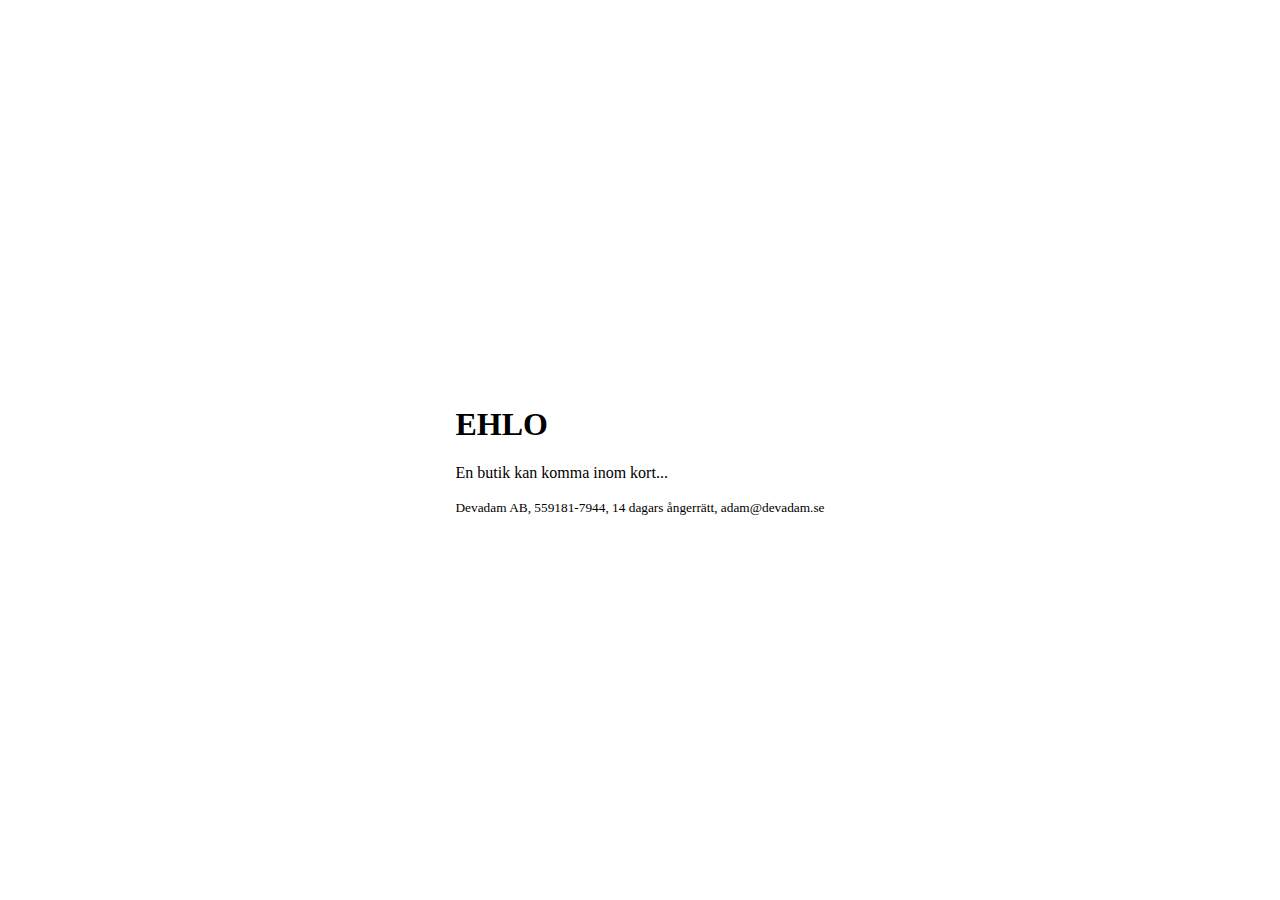
==== index.html @ 993515a0 "Create index.html" ====
<!DOCTYPE html>
<html lang="en">
<head>
    <meta charset="UTF-8">
    <meta name="viewport" content="width=device-width, initial-scale=1.0">
    <title>EHLO</title>
    <link rel="shortcut icon" href="devadam-512-pixel.png" />
    <style type="text/css">
        body {
            margin: 0;
            padding: 0;
            display: flex;
            justify-content: center;
            align-items: center;
            min-height: 100vh;
        }
    </style>
</head>
<body>
    <div>
        <h1>EHLO</h1>
        
        <p>En butik kan komma inom kort...</p>
        
        <small>Devadam AB, 559181-7944, 14 dagars ångerrätt, adam@devadam.se</small>
    </div>
</body>
</html>
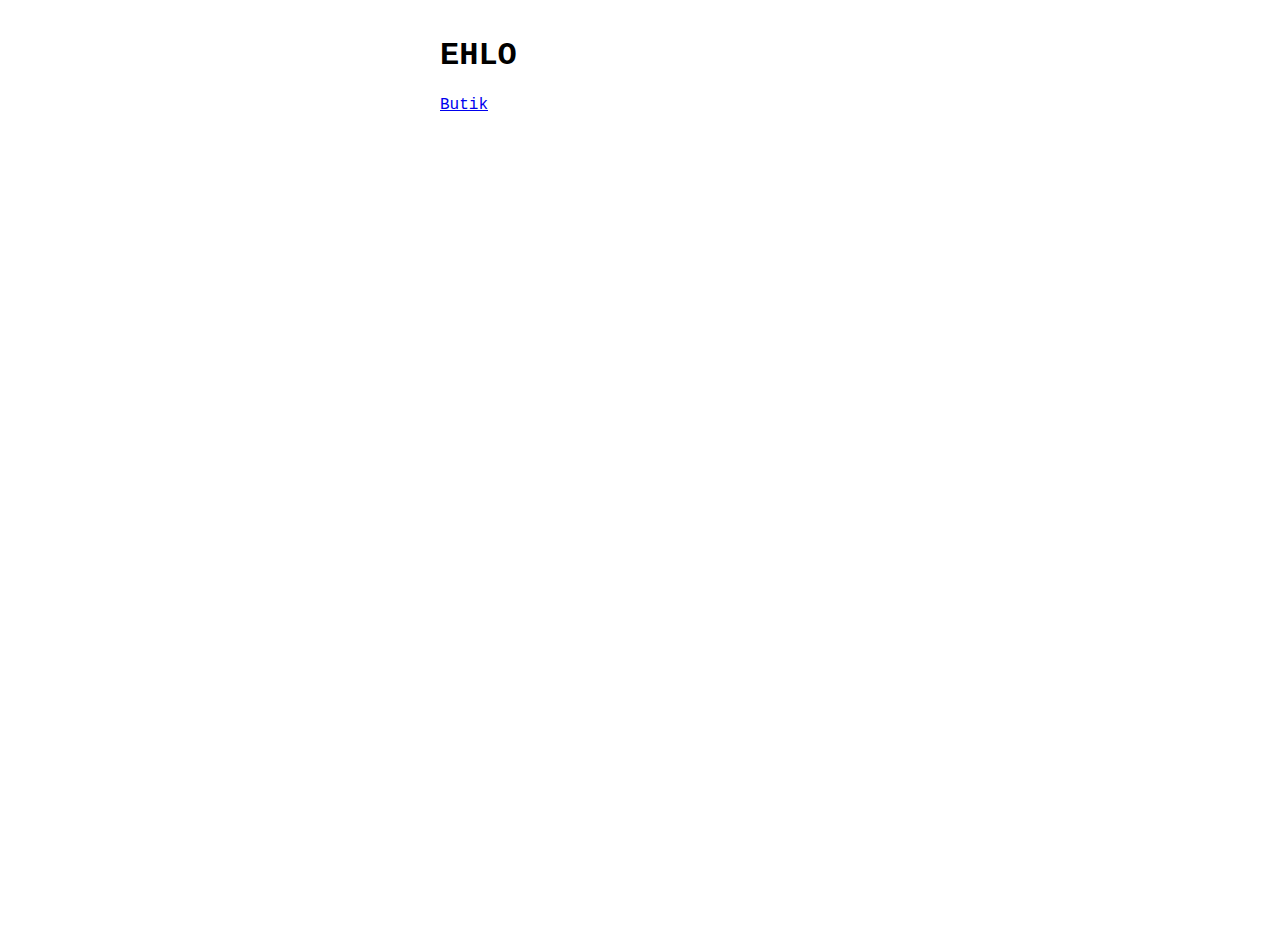
==== commit 2b0f1339: "Add butik page" ====
--- a/index.html
+++ b/index.html
@@ -1,28 +1,17 @@
 <!DOCTYPE html>
 <html lang="en">
-<head>
-    <meta charset="UTF-8">
-    <meta name="viewport" content="width=device-width, initial-scale=1.0">
+  <head>
+    <meta charset="UTF-8" />
+    <meta name="viewport" content="width=device-width, initial-scale=1.0" />
     <title>EHLO</title>
-    <link rel="shortcut icon" href="devadam-512-pixel.png" />
-    <style type="text/css">
-        body {
-            margin: 0;
-            padding: 0;
-            display: flex;
-            justify-content: center;
-            align-items: center;
-            min-height: 100vh;
-        }
-    </style>
-</head>
-<body>
-    <div>
-        <h1>EHLO</h1>
-        
-        <p>En butik kan komma inom kort...</p>
-        
-        <small>Devadam AB, 559181-7944, 14 dagars ångerrätt, adam@devadam.se</small>
+    <link rel="shortcut icon" href="devadam-logo.png" />
+    <link rel="stylesheet" href="styles.css"
+  </head>
+  <body>
+    <div class="container">
+      <h1>EHLO</h1>
+
+      <p><a href="./butik/">Butik</a></p>
     </div>
-</body>
+  </body>
 </html>
--- a/styles.css
+++ b/styles.css
@@ -0,0 +1,15 @@
+body {
+  margin: 0;
+  padding: 1rem;
+  display: flex;
+  justify-content: center;
+  align-items: flex-start;
+  min-height: 100vh;
+  font-family: monospace;
+  font-size: 16px;
+}
+
+.container {
+  max-width: 90vh;
+  width: 400px;
+}
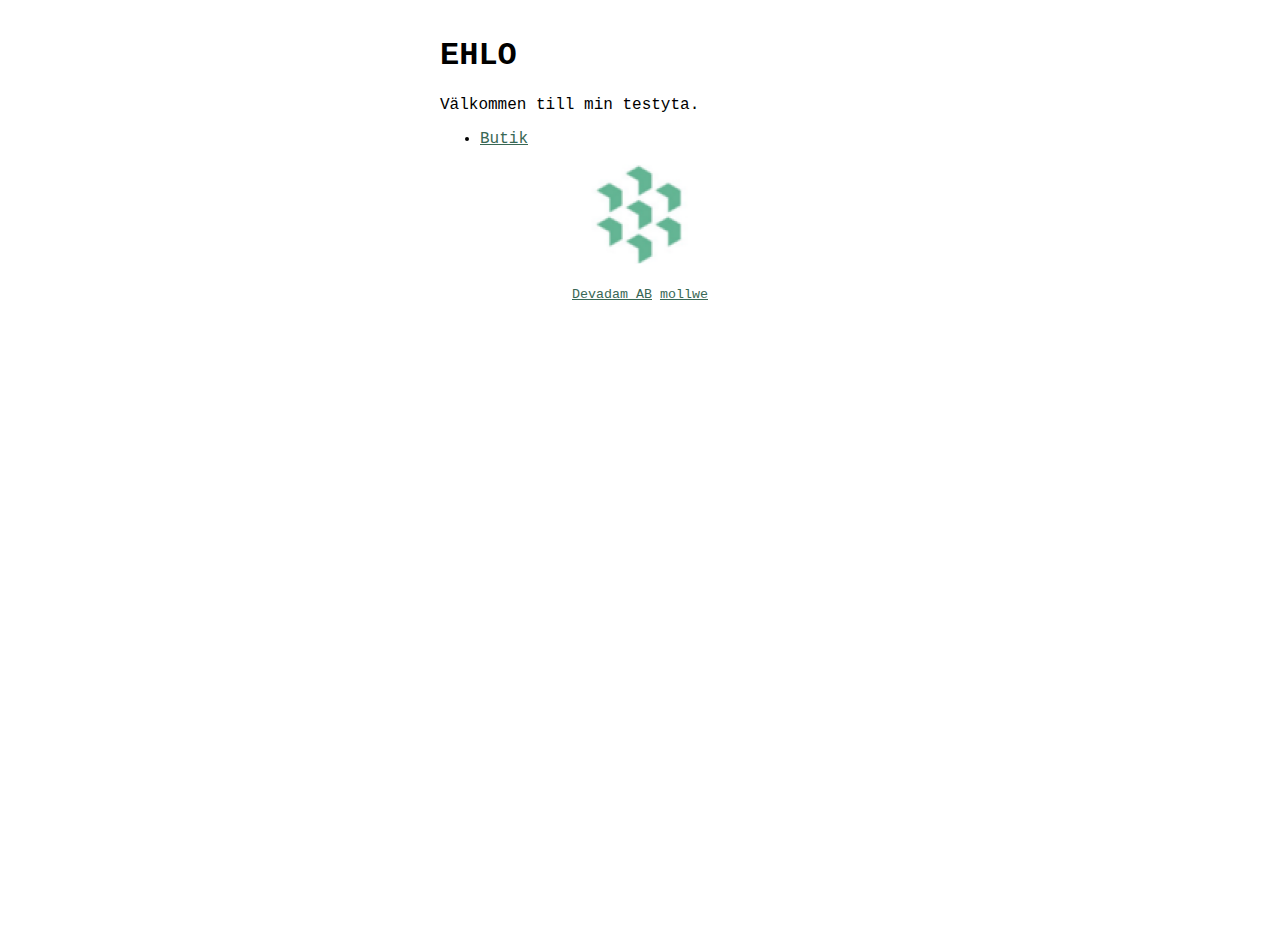
==== commit 764a433c: "Imroved butik" ====
--- a/index.html
+++ b/index.html
@@ -5,13 +5,34 @@
     <meta name="viewport" content="width=device-width, initial-scale=1.0" />
     <title>EHLO</title>
     <link rel="shortcut icon" href="devadam-logo.png" />
-    <link rel="stylesheet" href="styles.css"
+    <style>
+      .container {
+        opacity: 0;
+      }
+    </style>
+    <link rel="stylesheet" href="styles.css" />
   </head>
   <body>
     <div class="container">
       <h1>EHLO</h1>
 
-      <p><a href="./butik/">Butik</a></p>
+      <p>Välkommen till min testyta.</p>
+
+      <p>
+        <nav>
+            <ul>
+            <li><a href="./butik/">Butik</a></li>
+            </ul>
+        </nav>
+      </p>
+
+      <div class="logo">
+        <img src="devadam-logo.png" height="100" width="100" />
+      </div>
+
+      <p class="footer">
+        <small><a href="https://devadam.se">Devadam AB</a> <a href="https://mollwe.se">mollwe</a></small>
+      </p>
     </div>
   </body>
 </html>
--- a/styles.css
+++ b/styles.css
@@ -10,6 +10,20 @@
 }
 
 .container {
+  opacity: 1;
   max-width: 90vh;
   width: 400px;
 }
+
+a {
+  color: #396855;
+}
+
+.logo {
+  max-width: 25%;
+  margin: 0 auto;
+}
+
+.footer {
+  text-align: center;
+}
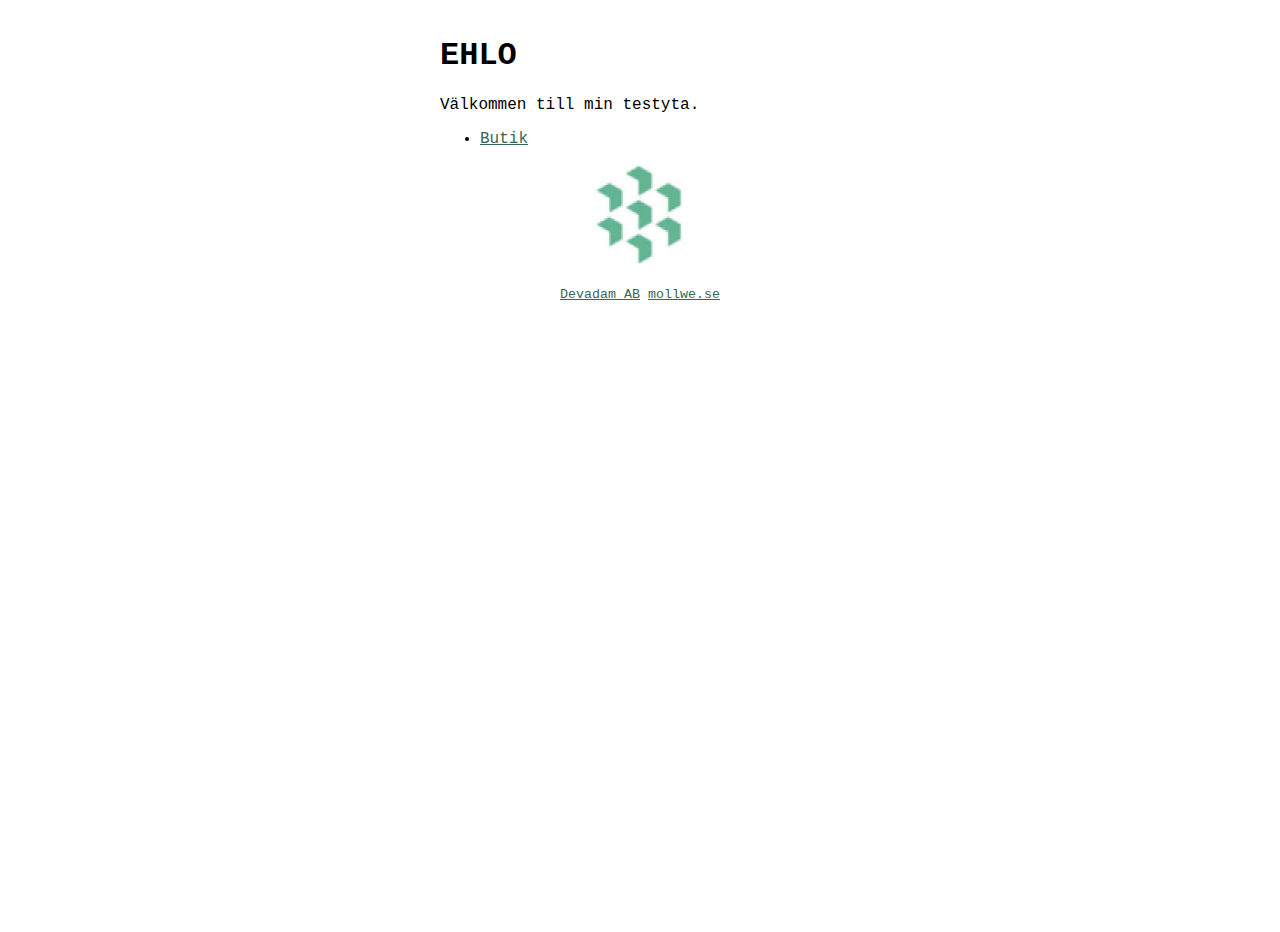
==== commit 6dd731fc: "Fix link text" ====
--- a/index.html
+++ b/index.html
@@ -31,7 +31,7 @@
       </div>
 
       <p class="footer">
-        <small><a href="https://devadam.se">Devadam AB</a> <a href="https://mollwe.se">mollwe</a></small>
+        <small><a href="https://devadam.se">Devadam AB</a> <a href="https://mollwe.se">mollwe.se</a></small>
       </p>
     </div>
   </body>
